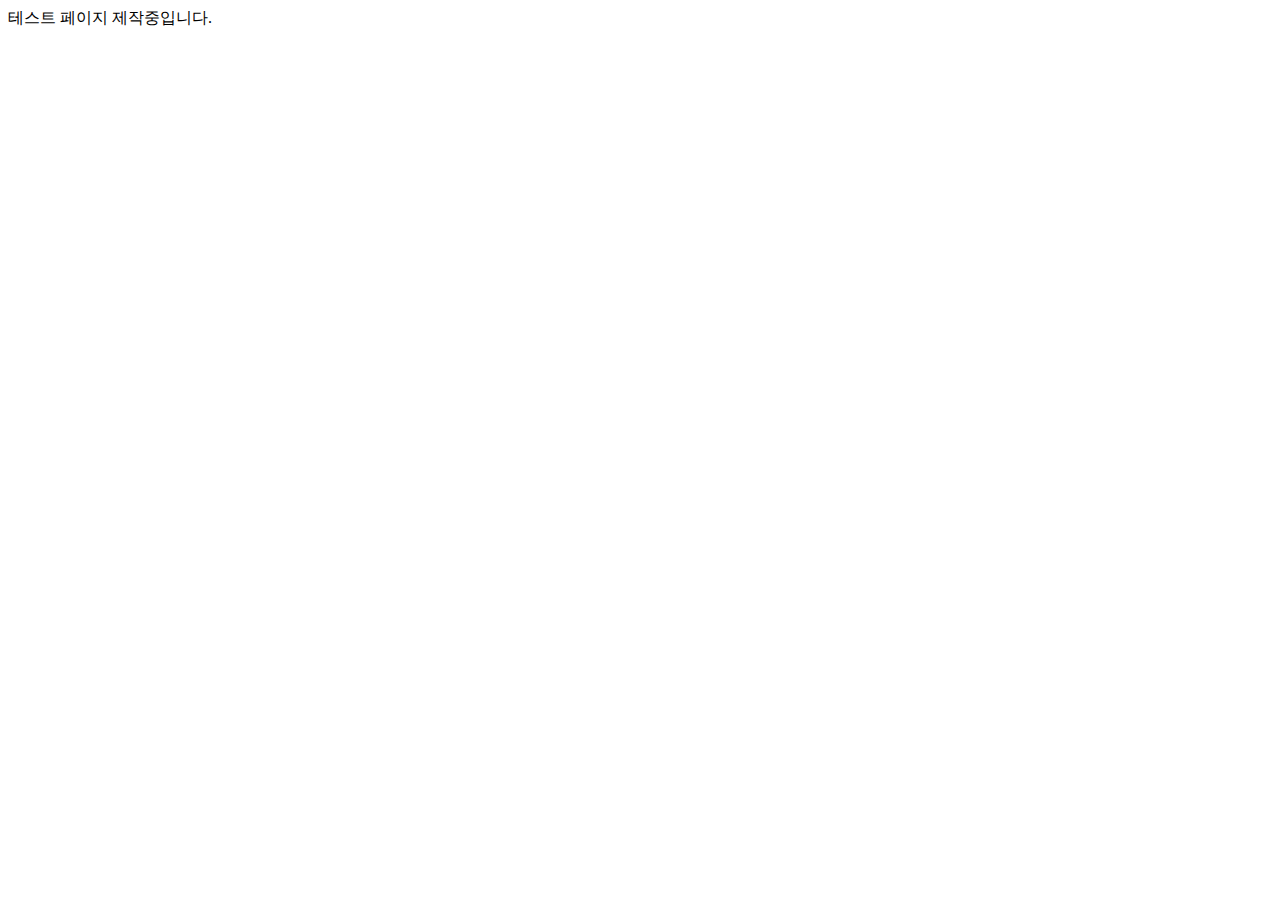
==== index.html @ f0e8af17 "first commit" ====
<!DOCTYPE html>
<html lang="ko">
<head>
    <meta charset="UTF-8">
    <meta http-equiv="X-UA-Compatible" content="IE=edge">
    <meta name="viewport" content="width=device-width, initial-scale=1.0">
    <title>2020_ver portfolio</title>
</head>
<body>
    테스트 페이지 제작중입니다.
</body>
</html>
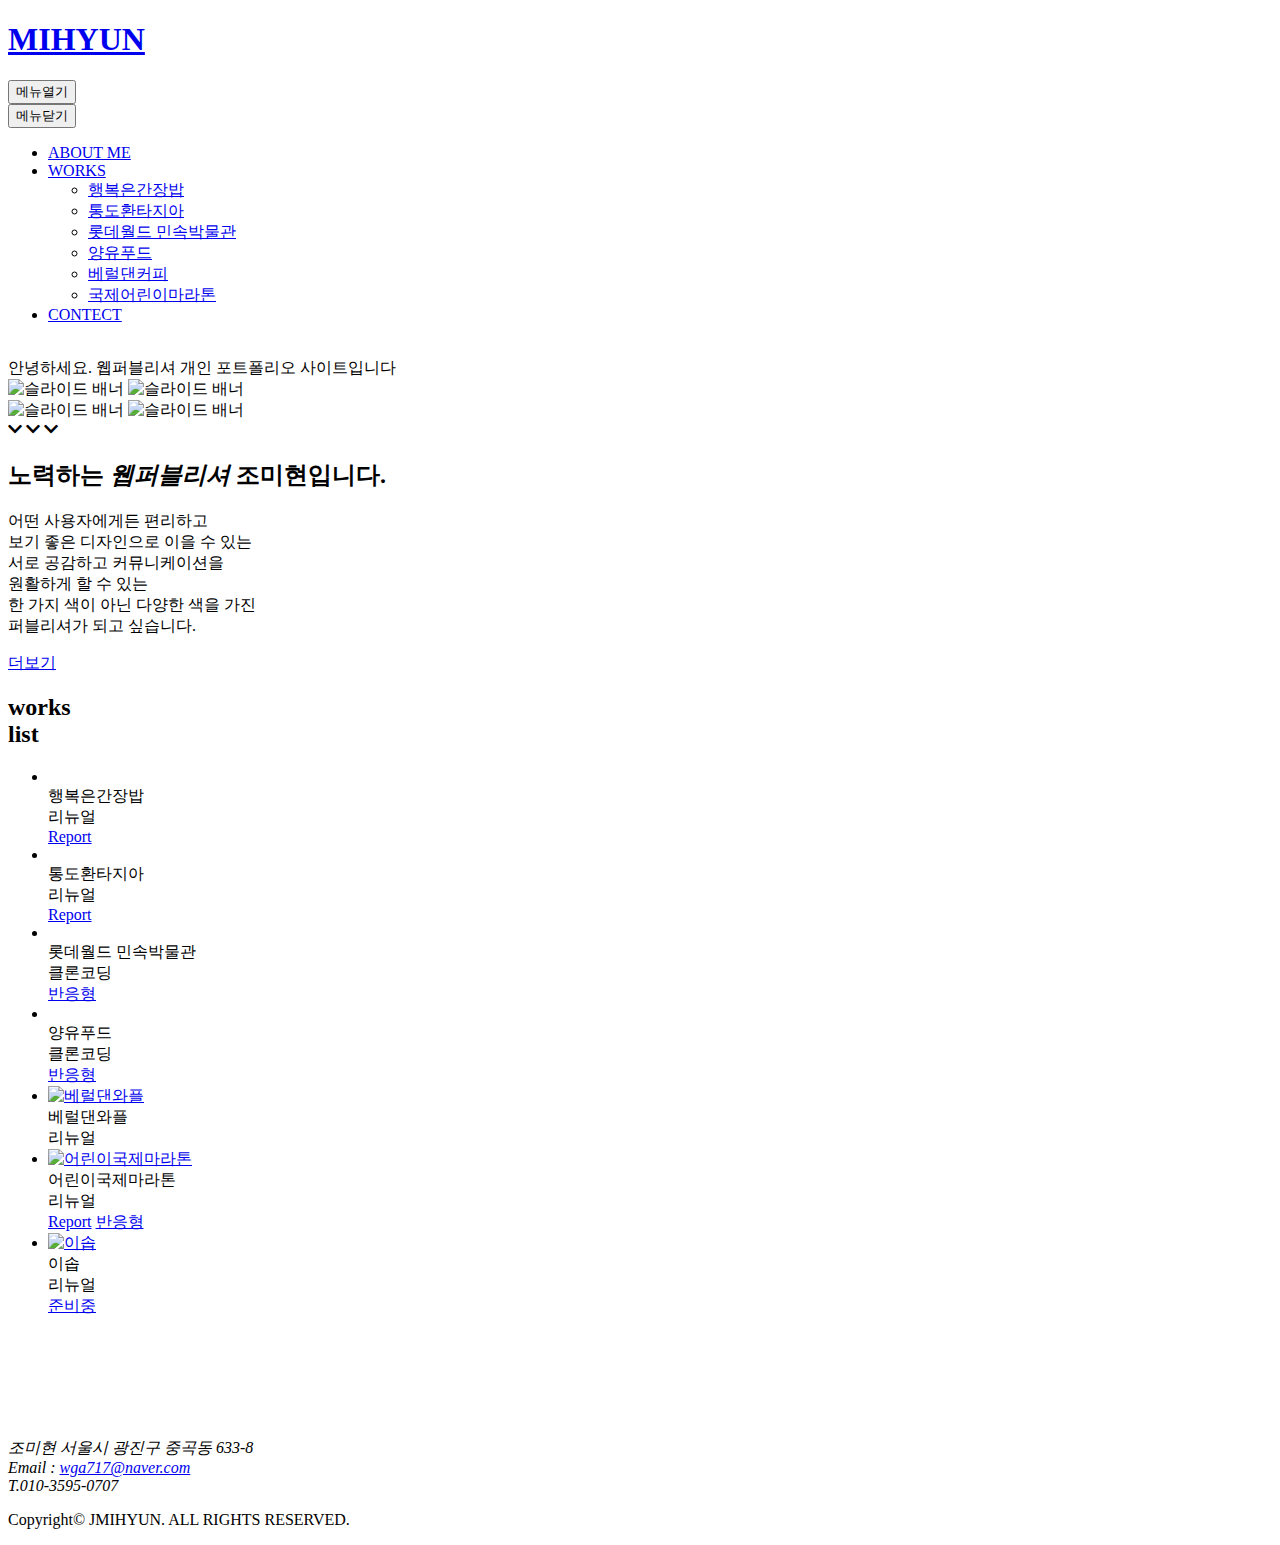
==== commit 3b0cd1f1: "Update index.html" ====
--- a/index.html
+++ b/index.html
@@ -2,11 +2,237 @@
 <html lang="ko">
 <head>
     <meta charset="UTF-8">
-    <meta http-equiv="X-UA-Compatible" content="IE=edge">
-    <meta name="viewport" content="width=device-width, initial-scale=1.0">
-    <title>2020_ver portfolio</title>
+    <title>조미현 :: Portfolio</title>
+    <meta name="viewport" content="width=device-width, initial-scale=1">
+    <meta name="title" content="조미현 2020 포트폴리오">
+    <meta name="keywords" content="웹디자인, 웹퍼블리셔, UI/UX, HTML5, CSS3, jQuery, 반응형">
+    <meta name="description" content="조미현의 2020년 웹디자인, 웹퍼블리싱 포트폴리오 입니다">
+    <link href="https://cdnjs.cloudflare.com/ajax/libs/font-awesome/5.15.1/css/all.min.css" rel="stylesheet">
+    <link href="https://cdnjs.cloudflare.com/ajax/libs/bxslider/4.2.15/jquery.bxslider.min.css" rel="stylesheet">
+    <link href="https://cdnjs.cloudflare.com/ajax/libs/animate.css/4.1.1/animate.min.css" rel="stylesheet">
+    <link href="css/style.css" rel="stylesheet">
+    <script src="https://cdnjs.cloudflare.com/ajax/libs/jquery/3.5.1/jquery.min.js"></script>
+    <script src="https://cdnjs.cloudflare.com/ajax/libs/wow/1.1.2/wow.min.js"></script>
+    <script src="https://cdnjs.cloudflare.com/ajax/libs/bxslider/4.2.15/jquery.bxslider.min.js"></script>
+    <script src="js/common.js"></script>
+    <script src="js/main.js"></script>
 </head>
 <body>
-    테스트 페이지 제작중입니다.
+   <div class="wrap">
+        <header class="header">
+            <div class="aligner">
+                <h1>
+                    <a href="index.html">
+                        MIHYUN
+                    </a>
+                </h1>
+                <button type="button" class="open">메뉴열기</button>
+                <div class="drawer"> 
+                    <div class="head">
+                        <button type="button" class="close">메뉴닫기</button>
+                    </div>
+                    <div class="body">
+                        <nav class="nav">
+                            <ul>
+                                <li><a href="aboutme.html">ABOUT ME</a></li>
+                                <li><a href="#">WORKS</a>
+                                    <ul>
+                                        <li><a href="http://jmhosting.dothome.co.kr/hangbab/" target="_blank" title="새창열림">행복은간장밥</a></li>
+                                        <li><a href="http://jmhosting.dothome.co.kr/fantasia" target="_blank" title="새창열림">통도환타지아</a></li>
+                                        <li><a href="http://jmhosting.dothome.co.kr/lotte" target="_blank" title="새창열림">롯데월드 민속박물관</a></li>
+                                        <li><a href="http://jmhosting.dothome.co.kr/yangyoo" target="_blank" title="새창열림">양유푸드</a></li>
+                                        <li><a href="http://jmhosting.dothome.co.kr/waffle" target="_blank" title="새창열림">베럴댄커피</a></li>
+                                        <li><a href="http://jmhosting.dothome.co.kr/runact" target="_blank" title="새창열림">국제어린이마라톤</a></li>
+                                    </ul>                           
+                                </li>
+                                <li><a href="#sec-03">CONTECT</a></li>
+                            </ul>
+                        </nav>
+                    </div>
+                </div>
+            </div>
+        </header>
+        <div class="container">
+            <div class="main-slide-wrap">
+                <div class="tit"><img src="images/main_slide_txt.png" alt=""></div>
+                <div class="txt"><span>안녕하세요. 웹퍼블리셔 개인 포트폴리오 사이트입니다</span></div>
+                <div id="main-slide">
+                    <div class="slide">
+                        <img src="images/main_slide.jpg" alt="슬라이드 배너" class="img-slide">
+                        <img src="images/main_slide_m.jpg" alt="슬라이드 배너" class="img-slide_m">
+                    </div>
+                    <div class="slide">
+                        <img src="images/main_slide2.jpg" alt="슬라이드 배너" class="img-slide">
+                        <img src="images/main_slide2_m.jpg" alt="슬라이드 배너" class="img-slide_m">
+                    </div>
+                </div>
+            </div>
+            <div class="mouse-wrapper">
+                <div class="mouse-icon"></div>
+                <div class="mouse-arrow">
+                    <span><i class="fas fa-chevron-down"></i></span>
+                    <span><i class="fas fa-chevron-down"></i></span>
+                    <span><i class="fas fa-chevron-down"></i></span>
+                </div>
+            </div>
+            <main class="contents">
+                <section id="sec-01" class = "wow animate__slideInLeft" data-wow-duration = "2s">
+                    <div data-aos="fade-right" data-aos-duration="1000">
+                        <h2 class="heading story"> 
+                            <span>노력하는 <em>웹퍼블리셔</em></span>
+                            <span>조미현입니다.</span>
+                        </h2>
+                        <p class="paragraph"> 
+                            어떤 사용자에게든 편리하고<br>
+                            보기 좋은 디자인으로 이을 수 있는<br>
+                            서로 공감하고 커뮤니케이션을<br>
+                            원활하게 할 수 있는<br>
+                            한 가지 색이 아닌 다양한 색을 가진<br>
+                            퍼블리셔가 되고 싶습니다.
+                        </p>
+                    </div>
+                    <div class="box_img"></div>
+                    <div class="more"><a href="aboutme.html">더보기</a></div>
+                </section>
+                <section id="sec-02" class="wow animate__slideInRight" data-wow-duration = "2s">
+                    <h2 class="heading list">works<br>list</h2>
+                    <div class="brand" data-aos="fade-up" data-aos-duration="700">
+                        <ul>
+                            <li>
+                                <a href="http://jmhosting.dothome.co.kr/hangbab/" target="_blank" title="새창열림">
+                                    <div class="thum">
+                                        <div class="img-box">
+                                            <img src="images/works_hangbab.png" alt="">
+                                        </div>
+                                    </div>
+                                </a>
+                                <span class="name">행복은간장밥<br>리뉴얼</span>
+                                <div class="btn-wrap">
+                                    <a href="pojectView/project-01.html">Report</a>
+                                </div>
+                            </li>
+                            <li>
+                                <a href="https://jomihyun.github.io/portfolio_2020/fantasia/" target="_blank" title="새창열림">
+                                    <div class="thum">
+                                        <div class="img-box">
+                                            <img src="images/works_fantasia.png" alt="">
+                                        </div>
+                                    </div>
+                                </a>
+                                <span class="name">통도환타지아<br> 리뉴얼</span>
+                                <div class="btn-wrap">
+                                    <a href="pojectView/project-02.html">Report</a>    
+                                </div>
+                            </li>
+                            <li>
+                                <a href="http://jmhosting.dothome.co.kr/lotte" target="_blank" title="새창열림">
+                                    <span class="thum">
+                                        <div class="img-box">
+                                            <img src="images/works_museum.png" alt="">
+                                        </div>
+                                    </span>
+                                </a>
+                                <span class="name">롯데월드 민속박물관<br>클론코딩</span>
+                                <div class="btn-wrap">
+                                    <a href="http://jmhosting.dothome.co.kr/lotte">반응형</a>
+                                </div>
+                            </li>
+                            <li>
+                                <a href="http://jmhosting.dothome.co.kr/yangyoo" target="_blank" title="새창열림">
+                                    <span class="thum">
+                                        <div class="img-box">
+                                            <img src="images/works_yangyoo.png" alt="">
+                                        </div>
+                                    </span>
+                                </a>
+                                <span class="name">양유푸드<br> 클론코딩</span>
+                                <div class="btn-wrap">
+                                    <a href="http://jmhosting.dothome.co.kr/yangyoo">반응형</a>
+                                </div>
+                            </li>
+                            <li>
+                                <a href="http://jmhosting.dothome.co.kr/waffle" target="_blank" title="새창열림">
+                                    <span class="thum">
+                                        <div class="img-box">
+                                            <img src="images/works_waffle.png" alt="베럴댄와플">
+                                        </div>
+                                    </span>
+                                </a>
+                                    <span class="name">베럴댄와플<br> 리뉴얼</span>
+                            </li>
+                            <li>
+                                <a href="http://jmhosting.dothome.co.kr/runact" target="_blank" title="새창열림">
+                                    <span class="thum">
+                                        <div class="img-box">
+                                            <img src="images/works_run.png" alt="어린이국제마라톤">
+                                        </div>
+                                    </span>
+                                </a>
+                                <span class="name">어린이국제마라톤<br>리뉴얼</span>
+                                <div class="btn-wrap">
+                                    <a href="pojectView/pdf/savethechildren.pdf">Report</a>
+                                    <a href="#">반응형</a>
+                                </div>
+                            </li>
+                            <li>
+                                <a href="#" target="_blank" title="새창열림">
+                                    <span class="thum">
+                                        <div class="img-box">
+                                            <img src="images/works_Aesop.png" alt="이솝">
+                                        </div>
+                                    </span>
+                                </a>
+                                <span class="name">이솝<br>리뉴얼</span>
+                                <div class="btn-wrap">
+                                    <a href="#">준비중</a>
+                                </div>
+                            </li>                          
+                        </ul>
+                    </div>
+                </section>
+                <section id="sec-03" class="wow animate__slideInUp" data-wow-duration = "2s">
+                    <h2 class="heading contact">contact</h2>
+                    <p class="paragraph">
+                        항상 노력하는 퍼블리셔가 되겠습니다.
+                    </p>
+                    <span class="phone">010 3595 0707</span>
+                    <span class="mail">wga717@naver.com</span>
+                </section>
+            </main>
+        </div>
+        <footer class="footer">
+            <div class="aligner">
+                <address class="info">
+                    <div>
+                        <span>조미현</span>
+                        <span>서울시 광진구 중곡동 633-8</span>
+                    </div>
+                    <div>
+                        <span>Email : 
+                            <a href="mailto:wga717@naver.com">wga717@naver.com</a>    
+                        </span>
+                    </div>
+                    <div>
+                        <span>T.010-3595-0707</span>
+                    </div>
+                </address>
+                <p class="copyright">
+                    Copyright&copy; JMIHYUN. ALL RIGHTS RESERVED.
+                </p>
+            </div>
+        </footer>
+    </div>
+    <script>
+        wow = new WOW(
+            {   
+                boxClass:     'wow',      // default
+                animateClass: 'animated', // default
+                offset:       100,          // default
+                mobile:       true,       // default
+                live:         true        // default
+            }
+        )
+        wow.init();
+    </script>
 </body>
 </html>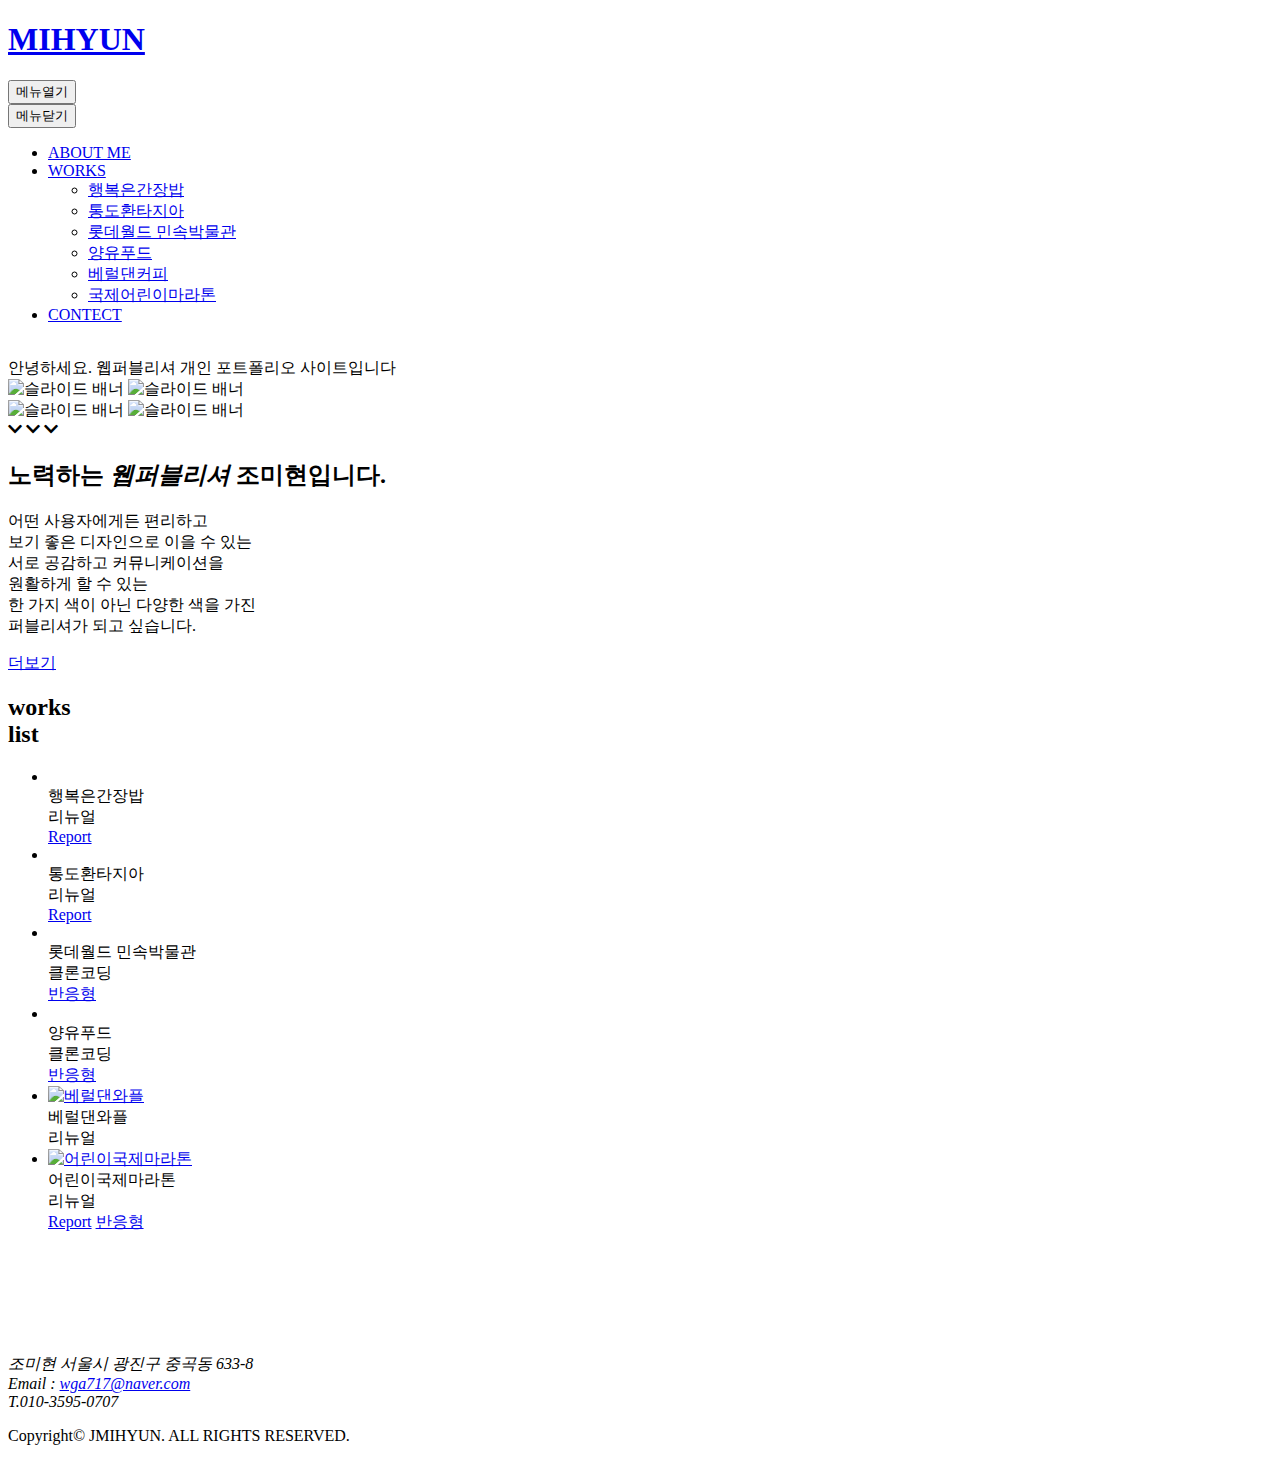
==== commit 6fcebc76: "update" ====
--- a/index.html
+++ b/index.html
@@ -37,12 +37,12 @@
                                 <li><a href="aboutme.html">ABOUT ME</a></li>
                                 <li><a href="#">WORKS</a>
                                     <ul>
-                                        <li><a href="http://jmhosting.dothome.co.kr/hangbab/" target="_blank" title="새창열림">행복은간장밥</a></li>
-                                        <li><a href="http://jmhosting.dothome.co.kr/fantasia" target="_blank" title="새창열림">통도환타지아</a></li>
-                                        <li><a href="http://jmhosting.dothome.co.kr/lotte" target="_blank" title="새창열림">롯데월드 민속박물관</a></li>
-                                        <li><a href="http://jmhosting.dothome.co.kr/yangyoo" target="_blank" title="새창열림">양유푸드</a></li>
-                                        <li><a href="http://jmhosting.dothome.co.kr/waffle" target="_blank" title="새창열림">베럴댄커피</a></li>
-                                        <li><a href="http://jmhosting.dothome.co.kr/runact" target="_blank" title="새창열림">국제어린이마라톤</a></li>
+                                        <li><a href="portfolio_2020/hangbab/" target="_blank" title="새창열림">행복은간장밥</a></li>
+                                        <li><a href="portfolio_2020/fantasia" target="_blank" title="새창열림">통도환타지아</a></li>
+                                        <li><a href="portfolio_2020/lotte" target="_blank" title="새창열림">롯데월드 민속박물관</a></li>
+                                        <li><a href="portfolio_2020/yangyoo" target="_blank" title="새창열림">양유푸드</a></li>
+                                        <li><a href="portfolio_2020/waffle" target="_blank" title="새창열림">베럴댄커피</a></li>
+                                        <li><a href="portfolio_2020/runact" target="_blank" title="새창열림">국제어린이마라톤</a></li>
                                     </ul>                           
                                 </li>
                                 <li><a href="#sec-03">CONTECT</a></li>
@@ -99,7 +99,7 @@
                     <div class="brand" data-aos="fade-up" data-aos-duration="700">
                         <ul>
                             <li>
-                                <a href="http://jmhosting.dothome.co.kr/hangbab/" target="_blank" title="새창열림">
+                                <a href="/hangbab/" target="_blank" title="새창열림">
                                     <div class="thum">
                                         <div class="img-box">
                                             <img src="images/works_hangbab.png" alt="">
@@ -112,7 +112,7 @@
                                 </div>
                             </li>
                             <li>
-                                <a href="https://jomihyun.github.io/portfolio_2020/fantasia/" target="_blank" title="새창열림">
+                                <a href="/fantasia/" target="_blank" title="새창열림">
                                     <div class="thum">
                                         <div class="img-box">
                                             <img src="images/works_fantasia.png" alt="">
@@ -125,7 +125,7 @@
                                 </div>
                             </li>
                             <li>
-                                <a href="http://jmhosting.dothome.co.kr/lotte" target="_blank" title="새창열림">
+                                <a href="/lotte/" target="_blank" title="새창열림">
                                     <span class="thum">
                                         <div class="img-box">
                                             <img src="images/works_museum.png" alt="">
@@ -134,11 +134,11 @@
                                 </a>
                                 <span class="name">롯데월드 민속박물관<br>클론코딩</span>
                                 <div class="btn-wrap">
-                                    <a href="http://jmhosting.dothome.co.kr/lotte">반응형</a>
-                                </div>
-                            </li>
-                            <li>
-                                <a href="http://jmhosting.dothome.co.kr/yangyoo" target="_blank" title="새창열림">
+                                    <a href="/lotte/">반응형</a>
+                                </div>
+                            </li>
+                            <li>
+                                <a href="/yangyoo/" target="_blank" title="새창열림">
                                     <span class="thum">
                                         <div class="img-box">
                                             <img src="images/works_yangyoo.png" alt="">
@@ -147,11 +147,11 @@
                                 </a>
                                 <span class="name">양유푸드<br> 클론코딩</span>
                                 <div class="btn-wrap">
-                                    <a href="http://jmhosting.dothome.co.kr/yangyoo">반응형</a>
-                                </div>
-                            </li>
-                            <li>
-                                <a href="http://jmhosting.dothome.co.kr/waffle" target="_blank" title="새창열림">
+                                    <a href="/yangyoo/">반응형</a>
+                                </div>
+                            </li>
+                            <li>
+                                <a href="/waffle/" target="_blank" title="새창열림">
                                     <span class="thum">
                                         <div class="img-box">
                                             <img src="images/works_waffle.png" alt="베럴댄와플">
@@ -161,7 +161,7 @@
                                     <span class="name">베럴댄와플<br> 리뉴얼</span>
                             </li>
                             <li>
-                                <a href="http://jmhosting.dothome.co.kr/runact" target="_blank" title="새창열림">
+                                <a href="/runact/" target="_blank" title="새창열림">
                                     <span class="thum">
                                         <div class="img-box">
                                             <img src="images/works_run.png" alt="어린이국제마라톤">
@@ -174,7 +174,7 @@
                                     <a href="#">반응형</a>
                                 </div>
                             </li>
-                            <li>
+                            <!-- <li>
                                 <a href="#" target="_blank" title="새창열림">
                                     <span class="thum">
                                         <div class="img-box">
@@ -186,7 +186,7 @@
                                 <div class="btn-wrap">
                                     <a href="#">준비중</a>
                                 </div>
-                            </li>                          
+                            </li>                           -->
                         </ul>
                     </div>
                 </section>
